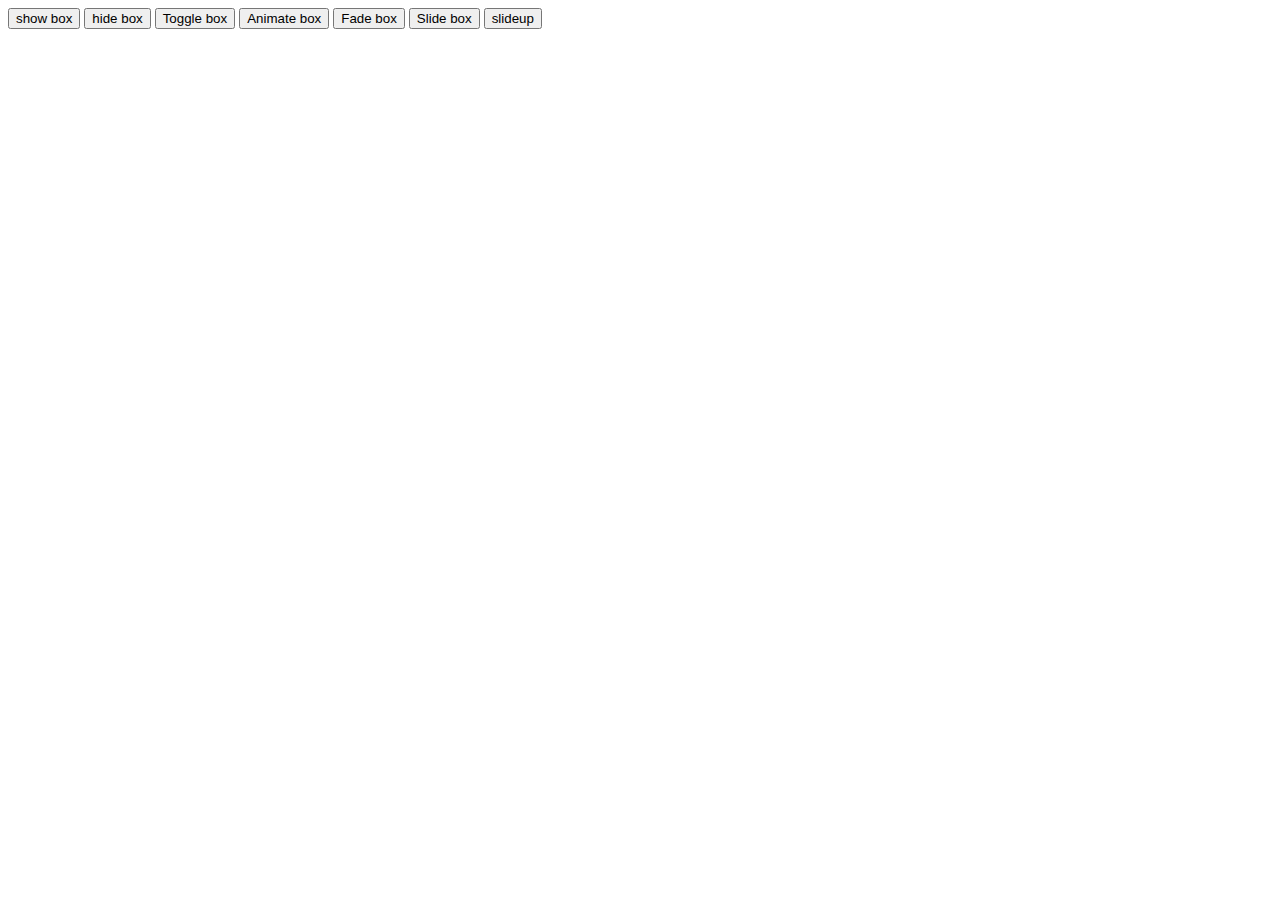
==== jquery/html/1st.html @ 33be0d72 "Add files via upload" ====
<!DOCTYPE html>
<html lang="en">
<head>
    <meta charset="UTF-8">
    <meta name="viewport" content="width=device-width, initial-scale=1.0">
    <title>Document</title>
    <script src="https://code.jquery.com/jquery-3.6.0.min.js"></script>
    <script src="first.js"></script>
</head>
<body>
    <style>
        #box{
            width: 150px;
            height: 150px;
            background-color: red;
            display: none;
            position: relative;
            margin: 30px;
        }
    </style>
   
<section>
    <button id="show">show box</button>
    <button id="hide">hide box</button>
    <button id="toogle">Toggle box</button>
    <button id="animate">Animate box</button>
    <button id="fade">Fade box</button>
    <button id="slide">Slide box</button>
    <button id="slideup">slideup</button>


    <div id="box"></div>
</section>

</body>
</html>
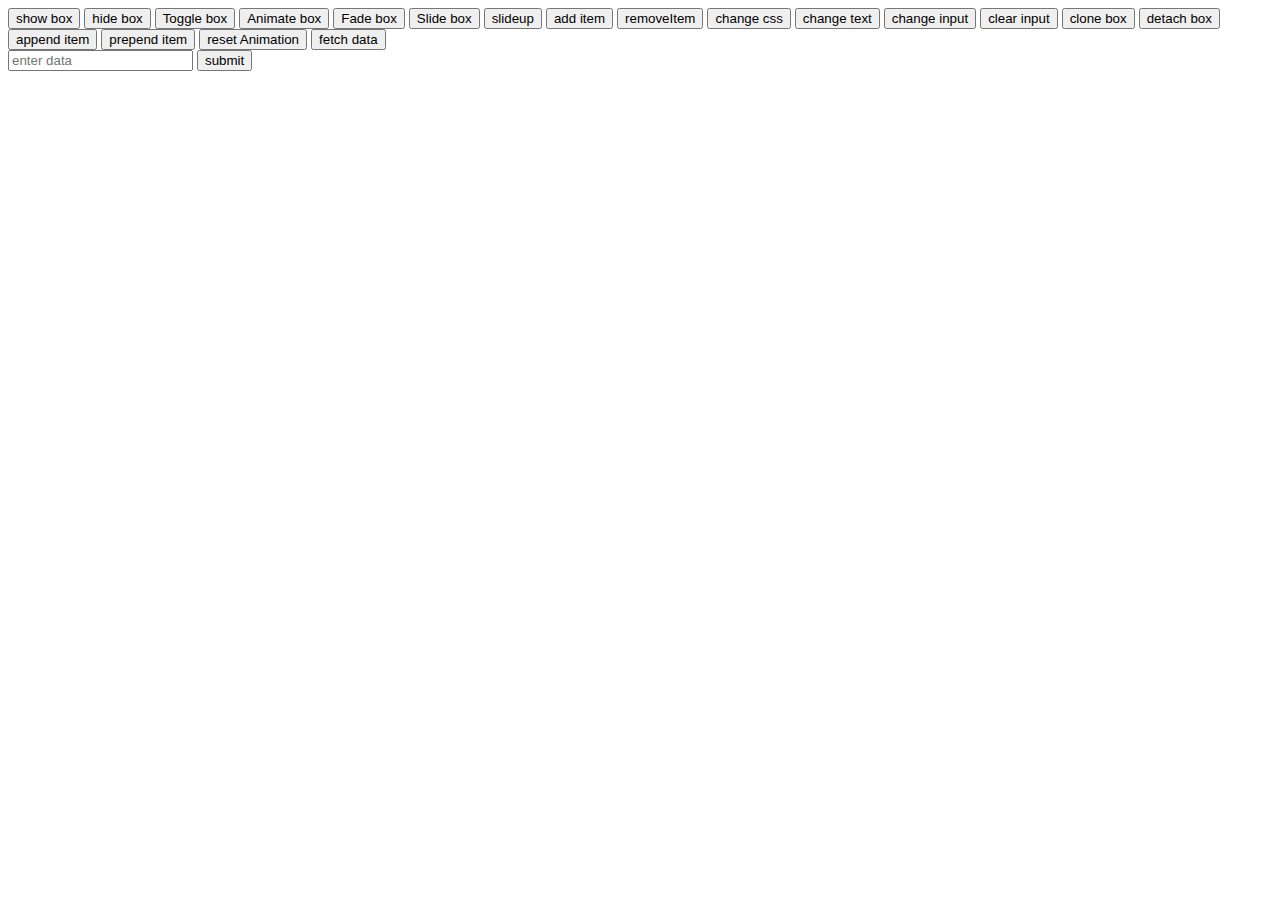
==== commit 01b10719: "jquery" ====
--- a/jquery/html/1st.html
+++ b/jquery/html/1st.html
@@ -1,4 +1,4 @@
-<!DOCTYPE html>
+ <!DOCTYPE html>
 <html lang="en">
 <head>
     <meta charset="UTF-8">
@@ -27,9 +27,28 @@
     <button id="fade">Fade box</button>
     <button id="slide">Slide box</button>
     <button id="slideup">slideup</button>
+    <button id="addItem">add item</button>
+    <button id="removeItem">removeItem</button>
+    <button id="changecss">change css</button>
+    <button id="changetext">change text</button>
+    <button id="changeinput">change input</button>
+    <button id="clearinput">clear input</button>
+    <button id="clone">clone box</button>
+    <button id="detach">detach box</button>
+    <button id="append">append item</button>
+    <button id="prepend">prepend item</button>
+    <button id="reset">reset Animation</button>
+    <button id="fetch">fetch data</button>
 
 
     <div id="box"></div>
+    <div id="message"></div>
+    <div id="input"></div>
+
+    <form action="" id="dataForm">
+        <input type="text" id="fetchdata" placeholder="enter data">
+        <button>submit</button>
+    </form>
 </section>
 
 </body>
